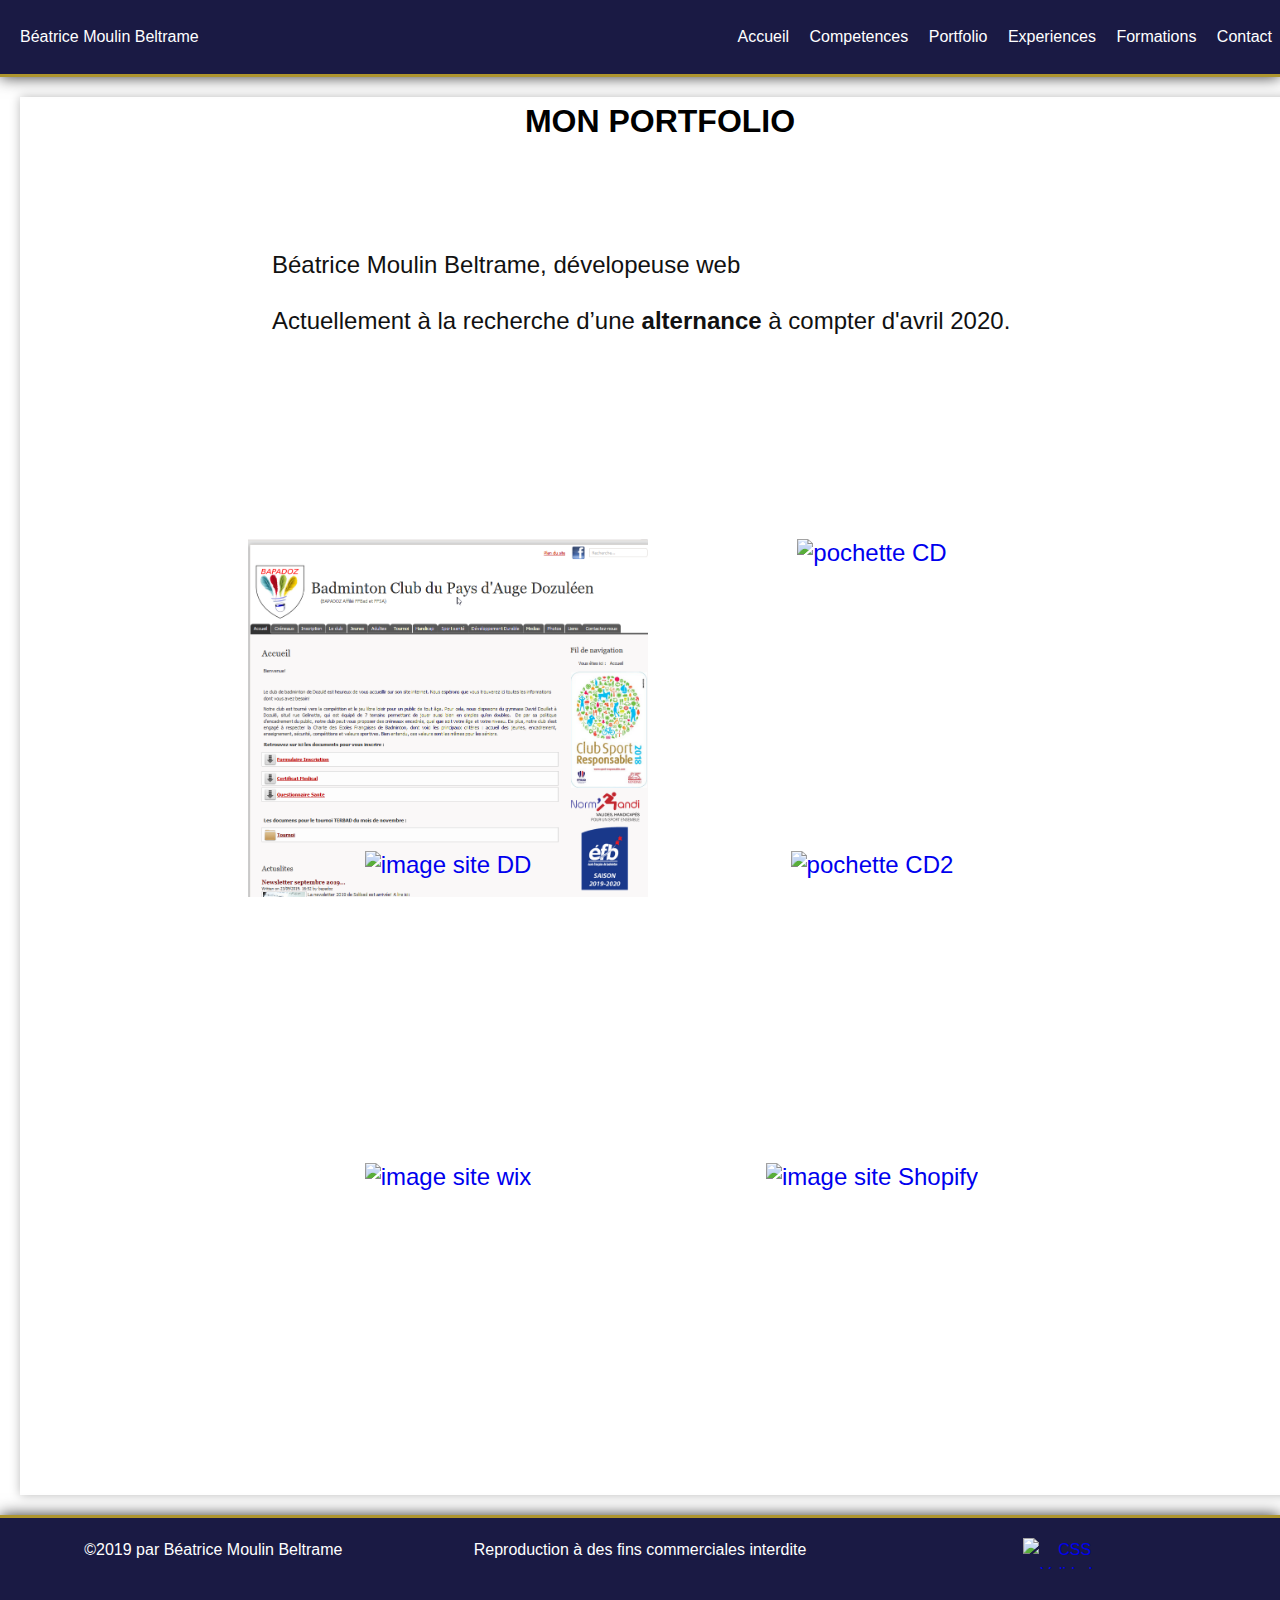
==== Portfolio.html @ 655f6da5 "Ajout Portfolio" ====
<!DOCTYPE html>
<html lang="fr">
<head>
	<meta charset="utf-8" />
	<meta name="viewport" content="width=device-width, initial-scale=1" />
	<link rel="stylesheet" href="style.css" type="text/css" />
    <link rel="stylesheet" href="styleportfolio.css" type="text/css">
	<title>Site perso de Beatrice Moulin Beltrame</title>
	<link rel="shortcut icon" type="image/x-icon" href="images/favicon.png">

</head>
<body>
	<div id="page">
		<header class="main-header">

			<nav class="main-navigation">
				<div class="nav-wrapper">
					<p class="site-title">Béatrice Moulin Beltrame</p>
					<input type="checkbox" id="menu-checkbox" class="menu-checkbox">
					<label for="menu-checkbox" class="menu-toggle">&equiv; Menu</label>
					<ul class="menu">
						<li><a href="index.html">Accueil</a></li>
						<li><a href="index.html#competences">Competences</a></li>
						<li><a href="index.html#portfolio">Portfolio</a></li>
						<li><a href="index.html#experiences">Experiences</a></li>
						<li><a href="index.html#formations">Formations</a></li>
						<li><a href="index.html#contact">Contact</a></li>
					</ul>
				</div> 
			</nav>
	
			
		</header>
                      		

	<section class="monportoflio">
	
	<h1>MON PORTFOLIO</h1>
	<div class="grid">
		<div class="about">Béatrice Moulin Beltrame, dévelopeuse web<br />
			<br />
			Actuellement à la recherche d’une <strong>alternance</strong> à compter d'avril 2020.
		</div>
		<a href="#" class="s a-img-txt"><img src="portfolio/SiteBapadoz.png" class="s" alt="site bapadoz" title="creation site association sous Joomla"><span class="a-txt">* Site BAPADOZ *</span></a>
		<a href="#" class="s a-img-txt"><img src="portfolio/PochetteCD.png" class="s" alt="pochette CD"><span class="a-txt">* Pochette CD sous Photoshop *</span></a>
		<a href="#" class="s a-img-txt"><img src="portfolio/SiteDD.png" class="s" alt="image site DD" title="creation site association sous Joomla"><span class="a-txt">* Site Développement Durable et Badminton *</span></a>
		<a href="#" class="s a-img-txt"><img src="portfolio/PochetteCD2.png" class="s" alt="pochette CD2"><span class="a-txt">* Pochette CD sous Photoshop *</span></a>
		<a href="#" class="s a-img-txt"><img src="portfolio/SiteWix.png" class="s" alt="image site wix" title="creation site vitrine sous Wix"><span class="a-txt">* Site WIX *</span></a>
		<a href="#" class="s a-img-txt"><img src="portfolio/SiteShopify.png" class="s" alt="image site Shopify" title="creation site marchand sous Shopify"><span class="a-txt">* Site Shopify *</span></a>
	  </div>
	  
	</section>
	
	<footer>
		<p>©2019 par Béatrice Moulin Beltrame</p>
		<p>Reproduction à des fins commerciales interdite</p>
		<p>
    <a href="http://jigsaw.w3.org/css-validator/check/referer">
        <img style="border:0;width:88px;height:31px"
            src="http://jigsaw.w3.org/css-validator/images/vcss"
            alt="CSS Valide !" />
    </a>
</p>
	</footer>
</div>
</body>
</html>
---- style.css ----
html, body, div, h1, h2, h3, h4, h5, h6, p, blockquote, a, img, small, strong, sub, sup, ol, ul, li, fieldset, form, label, legend, table, caption, tbody, tfoot, thead, tr, th, td, nav, button, section, header, footer, title {
	margin: 0;
	padding: 0;
	border: 0;
	outline: 0;
	vertical-align: baseline;
	background: transparent;
}

html {
	box-sizing : border-box; /* retire les marges internes et bordures des dimensions de la boite */
}

*, *::before, *::after {
	box-sizing: inherit;
}

* {
	font-family: 'Trebuchet MS', Arial, sans-serif;
}

body {
	padding: 0;
	margin: 0;
	display: flex;
	flex-flow: row nowrap;
}


body >* {
	flex: 100%;
}

p {
	font-size: 1em;
	line-height: 1.5em;
}

a {
	text-decoration: none;
}

 footer  {
	display: flex;
	width: 100%;
	padding: 20px 0px;
	box-shadow: 0px 0px 15px #333;
    background-color: #1a1a44;
	border-top: 3px #ae952e solid;
    min-height: 100px;
}


section {
	display: flex;
	flex-flow: row wrap;
	justify-content: center;
	width: 100%;
	padding-bottom: 20px;
	margin: 5px 10px;
	box-shadow: 0px 0px 10px #bbb;
	/*background-color: */
}

h1 {
	font-size: 2em;
	line-height: 1.5em;
	font-weight: bold;
}

h2 {
	margin: 5px 0;
}

h3 {
	margin: 40px 0;
}

section > div {
	width: 95%;
}

main  {
	display: flex;
	flex-direction: column;
	
}

.button {
	display: inline-block;
	height: 100%;
	min-height: 21px;
	background-color: rgba(28, 37, 212, 1);
	color: white;
	cursor: pointer !important;
	text-align: center;
	border-radius: 5px;
}


.social {
	display: flex;
	justify-content: space-around;
	margin: 10px auto 0px auto;
}

.social img {
	width: 40px;
	height: 40px;
}

/********************************/
/*********HEADER*****************/
/********************************/
.main-header {
    width: 100%;
    padding: 20px 0px;
    box-shadow: 0px 0px 15px #333;
    background-color: #1a1a44;
    border-bottom: 3px #ae952e solid;
    color: #fff;
}

.nav-wrapper {    
    align-items: center;
    display: flex;
    flex-wrap: wrap;
    justify-content: space-between;
}

.main-header p{
	padding-left : 20px;
}

.menu {
    /*display: none;*/ /* le menu est cache par defaut */
    flex-basis: 100%;
    list-style: none;
    margin: 0;
    max-height: 0;
    opacity: 0; /**/
    overflow: hidden;
    padding: 0 2em;
    transition: margin .5s ease-in-out, max-height .5s ease-in-out, opacity .3s .1s ease-in-out;
    visibility: hidden; /**/
}

.menu-checkbox:checked ~ .menu {
    /*display: block;*/
	margin: 1em 0;
    max-height: 500px;
    opacity: 1;
    visibility: visible;
}

.menu-checkbox:checked + .menu {
	margin: 1em 0;
    max-height: 500px;
    opacity: 1;
    visibility: visible;
}

.menu-checkbox {
	opacity: 0;
	position: absolute;
	top: -1000px;
}

.menu-checkbox:focus + .menu-toggle {
    outline: #ae952e auto 5px;
}

.menu-toggle {
    padding: .5em 1em;
    display: inline-block;/**/
}

.menu li {
    border-bottom: 1px solid #eee;
}

.menu li a {
    display: inline-block;
    padding: 0.5em 1em;
    color: #fff;
}

.menu li a:hover {
  background-color: #f4f4f4;
  color: #333;
}

/*****************************/
/*****************************/
/*****************************/
 #principale {
	text-align: center;
	border-bottom: 2px dashed #ccc;
	background-image: url('images/seascape.jpg');
	background-attachment: fixed; 
	background-repeat: no-repeat;
	background-size: cover;
	height: 100%;
 }

 #principale a {
 	display: block;
 	text-align: center;
 	padding: 10px;
 	margin: 10px auto 30px auto;
 	border-radius: 5px;
 }

.presentation {
	margin-top: 10px;
	padding-bottom: 0px;
}

article {
	margin-left: calc(50%/2);
	margin-top: 20px;
}

.main-bloc-inside {
	font-size:1em; 
	line-height:2.5em; 
	text-align:center;
	width: 45%;
	background-color : ghostwhite;
	border-radius: 5px;
}

.photo {
	text-align: center;
}

.photo img {
	width: 150px;
	height: 150px;
	border: 3px solid #fff;
	box-shadow: 0px 0px 10px #777;
	border-radius: 50%;
	margin-top: -80px;
}

.contactbox {
	display: flex;
	flex-flow: row wrap;
	align-items: center;
}

.contactbox p:first-child {
	flex: 0 0 40%;
}

.contactbox p:last-child {
	flex: 0 0 60%;
}

/*****************************/
/*********COMPETENCES*********/
/*****************************/
#competences {
	background-color: #f1f2f6;
	display: flex;
	flex-flow: row wrap;
	margin-bottom: 10px;
}

#competences h2 {
flex: 4 0 100%;
text-align: center;
margin-bottom: 10px;
}

#info {
	background-color : ghostwhite;
	flex: 0 0 20%;
	border-radius: 10px;
}

#autres {
	background-color:  ghostwhite;
	flex: 0 0 20%;
	border-radius: 10px;
}

#langues {
	background-color:  ghostwhite;
	flex: 0 0 20%;
	border-radius: 10px;
}

#perso {
	background-color: ghostwhite;
	flex: 0 0 20%;
	border-radius: 10px;
}

.comp {
	display: flex;
	flex-flow: row wrap;
	margin-bottom: 10px;
}

.progressBar {
	flex: 0 0 90%;
	height: 1.5em;
	width: 300px;
	background-color: #191919;
	-moz-border-radius: 16px;
	-webkit-border-radius: 16px;
	border-radius: 16px;
	box-shadow: inset 0 1px 2px #000, 0 1px 0 #2b2b2b;
	-webkit-box-shadow: inset 0 1px 2px #000, 0 1px 0 #2b2b2b;
	-moz-box-shadow: inset 0 1px 2px #000, 0 1px 0 #2b2b2b;
	margin-bottom: 10px;
}

.progressBar span {
	display: block;
	height: 100%;
	padding-left: 5px;
	color: #fff;
	/*transition: width;
	width: 0%;
    height: 100%;
    transition: width;
    transition-duration: 1s;
    transition-timing-function: cubic-bezier(.36,.55,.63,.48);

	background-color: rgb(43,194,83);
	background-image: linear-gradient(center bottom, 
		rgb(43,194,83) 75%, 
		rgb(84,240,84) 25%);
  	box-shadow: 
  		inset 0 2px 9px  rgba(255,255,255,0.3), 
  		inset 0 -2px 6px rgba(0,0,0,0.4);
  	position: relative;
  	overflow: hidden;
  	*/
}


.p100 {
	width: 100%;	
  background-color: rgba(28, 37, 212, 1);
  background-image: -webkit-linear-gradient(rgba(28, 37, 212, 1), #1A1A44);
  background-image: -o-linear-gradient(rgba(28, 37, 212, 1), #1A1A44);
  background-image: linear-gradient(rgba(28, 37, 212, 1), #1A1A44);

	border-top-right-radius: 8px;
	border-bottom-right-radius: 8px;
	border-top-left-radius: 16px;
	border-bottom-left-radius: 16px;
}

.p95 {
	width: 95%;		
  background-color: rgba(28, 37, 212, 1);
  background-image: -webkit-linear-gradient(rgba(28, 37, 212, 1), #1A1A44);
  background-image: -o-linear-gradient(rgba(28, 37, 212, 1), #1A1A44);
  background-image: linear-gradient(rgba(28, 37, 212, 1), #1A1A44);
	border-top-right-radius: 8px;
	border-bottom-right-radius: 8px;
	border-top-left-radius: 16px;
	border-bottom-left-radius: 16px;
}

.p90 {
	width: 90%;	
  background-color: rgba(28, 37, 212, 1);
  background-image: -webkit-linear-gradient(rgba(28, 37, 212, 1), #1A1A44);
  background-image: -o-linear-gradient(rgba(28, 37, 212, 1), #1A1A44);
  background-image: linear-gradient(rgba(28, 37, 212, 1), #1A1A44);
	border-top-right-radius: 8px;
	border-bottom-right-radius: 8px;
	border-top-left-radius: 16px;
	border-bottom-left-radius: 16px;
}

.p85 {
	width: 85%;	
  background-color: rgba(28, 37, 212, 1);
  background-image: -webkit-linear-gradient(rgba(28, 37, 212, 1), #1A1A44);
  background-image: -o-linear-gradient(rgba(28, 37, 212, 1), #1A1A44);
  background-image: linear-gradient(rgba(28, 37, 212, 1), #1A1A44);
	border-top-right-radius: 8px;
	border-bottom-right-radius: 8px;
	border-top-left-radius: 16px;
	border-bottom-left-radius: 16px;
}

.p80 {
	width: 80%;		
  background-color: rgba(28, 37, 212, 1);
  background-image: -webkit-linear-gradient(rgba(28, 37, 212, 1), #1A1A44);
  background-image: -o-linear-gradient(rgba(28, 37, 212, 1), #1A1A44);
  background-image: linear-gradient(rgba(28, 37, 212, 1), #1A1A44);
	border-top-right-radius: 8px;
	border-bottom-right-radius: 8px;
	border-top-left-radius: 16px;
	border-bottom-left-radius: 16px;
}

.p75 {
	width: 75%;
  background-color: rgba(28, 37, 212, 1);
  background-image: -webkit-linear-gradient(rgba(28, 37, 212, 1), #1A1A44);
  background-image: -o-linear-gradient(rgba(28, 37, 212, 1), #1A1A44);
  background-image: linear-gradient(rgba(28, 37, 212, 1), #1A1A44);
	border-top-right-radius: 8px;
	border-bottom-right-radius: 8px;
	border-top-left-radius: 16px;
	border-bottom-left-radius: 16px;
}

.p70 {
	width: 70%;		
  background-color: rgba(28, 37, 212, 1);
  background-image: -webkit-linear-gradient(rgba(28, 37, 212, 1), #1A1A44);
  background-image: -o-linear-gradient(rgba(28, 37, 212, 1), #1A1A44);
  background-image: linear-gradient(rgba(28, 37, 212, 1), #1A1A44);
	border-top-right-radius: 8px;
	border-bottom-right-radius: 8px;
	border-top-left-radius: 16px;
	border-bottom-left-radius: 16px;
}

.p65 {
	width: 65%;
	background-color: rgba(28, 37, 212, 1);
  background-image: -webkit-linear-gradient(rgba(28, 37, 212, 1), #1A1A44);
  background-image: -o-linear-gradient(rgba(28, 37, 212, 1), #1A1A44);
  background-image: linear-gradient(rgba(28, 37, 212, 1), #1A1A44);
	border-top-right-radius: 8px;
	border-bottom-right-radius: 8px;
	border-top-left-radius: 16px;
	border-bottom-left-radius: 16px;
}
.p60 {
	width: 60%;	
	background-color: rgba(28, 37, 212, 1);
  background-image: -webkit-linear-gradient(rgba(28, 37, 212, 1), #1A1A44);
  background-image: -o-linear-gradient(rgba(28, 37, 212, 1), #1A1A44);
  background-image: linear-gradient(rgba(28, 37, 212, 1), #1A1A44);
	border-top-right-radius: 8px;
	border-bottom-right-radius: 8px;
	border-top-left-radius: 16px;
	border-bottom-left-radius: 16px;
}
.p55 {
	width: 55%;
	background-color: rgba(28, 37, 212, 1);
  background-image: -webkit-linear-gradient(rgba(28, 37, 212, 1), #1A1A44);
  background-image: -o-linear-gradient(rgba(28, 37, 212, 1), #1A1A44);
  background-image: linear-gradient(rgba(28, 37, 212, 1), #1A1A44);
	border-top-right-radius: 8px;
	border-bottom-right-radius: 8px;
	border-top-left-radius: 16px;
	border-bottom-left-radius: 16px;
}
.p50 {
	width: 50%;	
	background-color: rgba(28, 37, 212, 1);
  background-image: -webkit-linear-gradient(rgba(28, 37, 212, 1), #1A1A44);
  background-image: -o-linear-gradient(rgba(28, 37, 212, 1), #1A1A44);
  background-image: linear-gradient(rgba(28, 37, 212, 1), #1A1A44);
	border-top-right-radius: 8px;
	border-bottom-right-radius: 8px;
	border-top-left-radius: 16px;
	border-bottom-left-radius: 16px;
}

/*****************************/
/**********PORTFOLIO**********/
/*****************************/

#portfolio h2, #portfolio h3 {
	flex: 4 0 100%;
	text-align: center;
	margin-bottom: 10px;
}

.gallery {
	margin: 0 auto;
  max-width: 1200px;
  padding: 0 1rem;
}

.gallery-item{
	margin: 1rem;
	position: relative;
}

.gallery-item img {
	display: block;
	max-width: 100%;
}

.gallery-item-legend {
	position: absolute;
	margin-top:-50px;
	background-color: black;
	color: white;
	height: 50px;
	width: 100%;
	max-width: 100%;
	text-align: center;
	opacity:0;
}

.gallery-item-legend:hover {
	opacity: 0.75;
	transition-delay: 0.2s;
}


/*****************************/
/*********EXPERIENCES*********/
/*****************************/
#experiences {
	background-color: #f1f2f6;
	display: flex;
	flex-flow: row wrap;
	margin-bottom: 10px;
}

#experiences h2, #experiences h3 {
	flex: 4 0 100%;
	text-align: center;
	margin-bottom: 10px;
}

.gridpexperiences {
	list-style: none;
	padding: .5em;
	display: grid; /* grille*/
	grid-auto-flow: row; /*distribution auto*/
	grid-template-columns: 1fr; /* une seule colonne si pas de media queries*/
    grid-gap: 20px;
    gap: 20px; /* gouttière */
    justify-content: center; /* centrage des colonnes */
    margin:5px 0 20px 0;
    padding:0 20px;
}

.gridpexperiences-item {
	margin: .5em;
	background-color: ghostwhite;
	border-radius: 10px;
	box-shadow: 0px 0px 10px #bbb;
	text-align: center;
}

.gridpexperiences-item h3 {
	margin-top: 10px;
}

.gridpexperiences-item-description {
	text-align: left;
	padding-top: 20px;
	padding-left: 10px;
}

/*****************************/
/*********FORMATIONS*********/
/*****************************/
#formations {
	background-color: #f1f2f6;
}

#formations h2 {
	flex: 4 0 100%;
	text-align: center;
	margin-bottom: 10px;
}

.form-button {
	flex: 4 0 100%;
	text-align: center;
	margin-bottom: 10px;
}

.form {
	flex: 0 0 30%;
	margin-bottom: 20px;
	display: flex;
	flex-flow: row wrap;
	padding-bottom: 10px;
	margin-bottom: 10px;
	background-color: ghostwhite;
	border-radius: 10px;
}

.icon {
	position: relative;
	text-align: center;
}

.icon figcaption {
	margin-top: 10px;
	margin-bottom: 10px;
	text-align: center;
	font-weight: bold;
}

.content h3 {
	margin-top: 10px;
	margin-bottom: 10px;
	text-align: center;
}

.content-content {
	text-align: center;
}


/********************************/
/*********INTERETS***************/
/********************************/
#centresinteret {
	background-image: url('images/boat-962799_1920.jpg');
}

#centresinteret img {
	width: 80px;
	height: 80px;
	border-radius: 50%;
	box-shadow: 0px 0px 15px #555;
}

.interets {
	display: flex;
	flex-flow: row wrap;	
}

/********************************/
/*********CONTACT****************/
/********************************/
#contact {
	background-image: url('images/code-2620118_1920.jpg');
	background-attachment: fixed; 
	background-repeat: no-repeat;
	background-size: cover;
	opacity: .75;
}

.cont {
	display: flex;
	flex-flow: row wrap;
}

.cont-item {
	flex: 0 0 40%;
}

.formcontact {
	border-radius: 5px;
  	background-color: #f2f2f2;
  	padding: 20px;
	flex: 0 0 50%;
}

/* Style inputs, select elements and textareas */
input[type=text], select, textarea{
  width: 100%;
  padding: 12px;
  border: 1px solid #ccc;
  border-radius: 4px;
  box-sizing: border-box;
  resize: vertical;
}

/* Style the label to display next to the inputs */
label {
  padding: 12px 12px 12px 0;
  display: inline-block;
}

/* Style the submit button */
input[type=submit] {
  background-color: #4CAF50;
  color: white;
  padding: 12px 20px;
  border: none;
  border-radius: 4px;
  cursor: pointer;
  float: right;
}

/* Floating column for labels: 25% width */
.col-25 {
  float: left;
  width: 25%;
  margin-top: 6px;
}

/* Floating column for inputs: 75% width */
.col-75 {
  float: left;
  width: 75%;
  margin-top: 6px;
}

/* Clear floats after the columns */
.row:after {
  content: "";
  display: table;
  clear: both;
}

/********************************/
/*********FOOTER*****************/
/********************************/
footer p {
	width: 90%;
	margin: 0 auto;
	color:#fff;
	text-align: center;
}






/*****************************/

@media screen and (min-width: 600px) {
	.gallery {
	  display: flex;
	  flex-wrap: wrap;
	  flex-direction: row;
	}
	.gallery-item {
	  width: calc(50% - 2rem);
	}
  }


@media (min-width: 1000px) {
	section {
		width: 100%;
		box-shadow: 0px 0px 10px #bbb;
	}

	a:hover {color: #EA0;
	}
	
	
	#principale, .contact {
		flex: 0 0 45%;
	}

	#principale {
		border-bottom: none;
		border-right: 2px solid #ccc;
		padding-right: 20px;
		padding-left: 20px;
		margin-right: auto;
	}

	#principale a {
		border: 2px solid transparent;
		box-shadow: none;
	}

	#principale a:hover {
		color: #1a1a44;
		background-color:#fff;
		box-shadow: 0px 0px 20px #666;
	}

	.gallery-item {
	  width: calc(100% / 3 - 2rem);
	}

	
	.expinfo, .expdescription, .formatinfo, .formatdescription {
		flex: 0 0 85%;
		margin-left: auto;
	}

	#centresinteret {
		flex: 0 1 25%;
	}
}

@media screen and (max-width: 600px) {
  .col-25, .col-75, input[type=submit] {
    width: 100%;
    margin-top: 0;
  }
}

@media screen and (min-width: 65em) {
    .menu {
        flex-basis: auto;
        margin: 0;
        max-height: 1000px;
        opacity: 1;
        padding: 0;
        visibility: visible;
    }

    .menu-toggle,
    .menu-checkbox {
        display: none;
    }

    .menu li {
        border: none;
        display: inline-block;
    }

	.menu li a {
	    padding: .5em;
	}

}
---- styleportfolio.css ----
.monportoflio {
margin : 20px;
}
  
h1 {
	flex: 4 0 100%;
	text-align: center;
	margin-bottom: 10px;
}
  .grid{
    display:grid;
    grid-gap: 24px;
    gap:24px; /* gouttière */
    justify-content: center; /* centrage des colonnes */
    margin:72px 0 24px 0;
    padding:0 24px;
    grid-template-columns: 1fr; /* une seule colonne si pas de media queries*/
  }

 /* dimensions des cellules */ 
  .s{
    grid-column-end: span 1;
    grid-row-end:span 1;
  }
  
  .m{
    grid-column-end: span 1;
    grid-row-end:span 2;
  }
  
  .l{
    grid-column-end: span 1;
  	grid-row-end:span 1
  }

  .s, .m, .l{
    max-width:100%;
    height:auto;
    display:block;
    margin-bottom:8px;
  }
  
  img{
	display:block;
	max-width:100%;
	height:auto;
	max-height: 100%;
	margin:0 auto;
	opacity: 1;
  }  
  
  .about{
	background: #fff;
	color:#111;
	/* font-family:'Palanquin',sans-serif; */
	font-weight: 400;
	padding: 24px;
	font-size: 16px;
  }
  
  .a-img-txt{
	display:grid; 
	text-decoration: none;
	font-size: 24px;
  }
   
  /* les enfants se superposent */
  .a-img-txt>*{
	grid-area:1/1/-1/-1; 
	/* raccourci pour grid-row et grid-column */
  }
   
  /* le texte */
  .a-txt{
	display:flex;
	justify-content:center;
	align-items:center;
	color:#fff;
	opacity:0;
	background:rgba(0,0,0,0.8);
	transition:opacity .8s;
	padding:24px;
  }
   
  /* le survol */
  .a-txt:hover{
	opacity:1;
  }

  @media (min-width:54.5em){
   .about{
	grid-column-end: span 2;
	font-size: 24px;
  
  
   }
  }
  @media (min-width:54.5em){
	.l{
	  grid-column-end: span 2;
	  grid-row-end:span 2;
	}  
  }

  @media (min-width:40em){
	.grid{
	  grid-template-columns: repeat(auto-fill, 25em); /* colonnes de 400px*/
	  grid-auto-rows: 18em; /* lignes automatiques de 288 px */
	  grid-auto-flow: row dense;
	}
  
  }
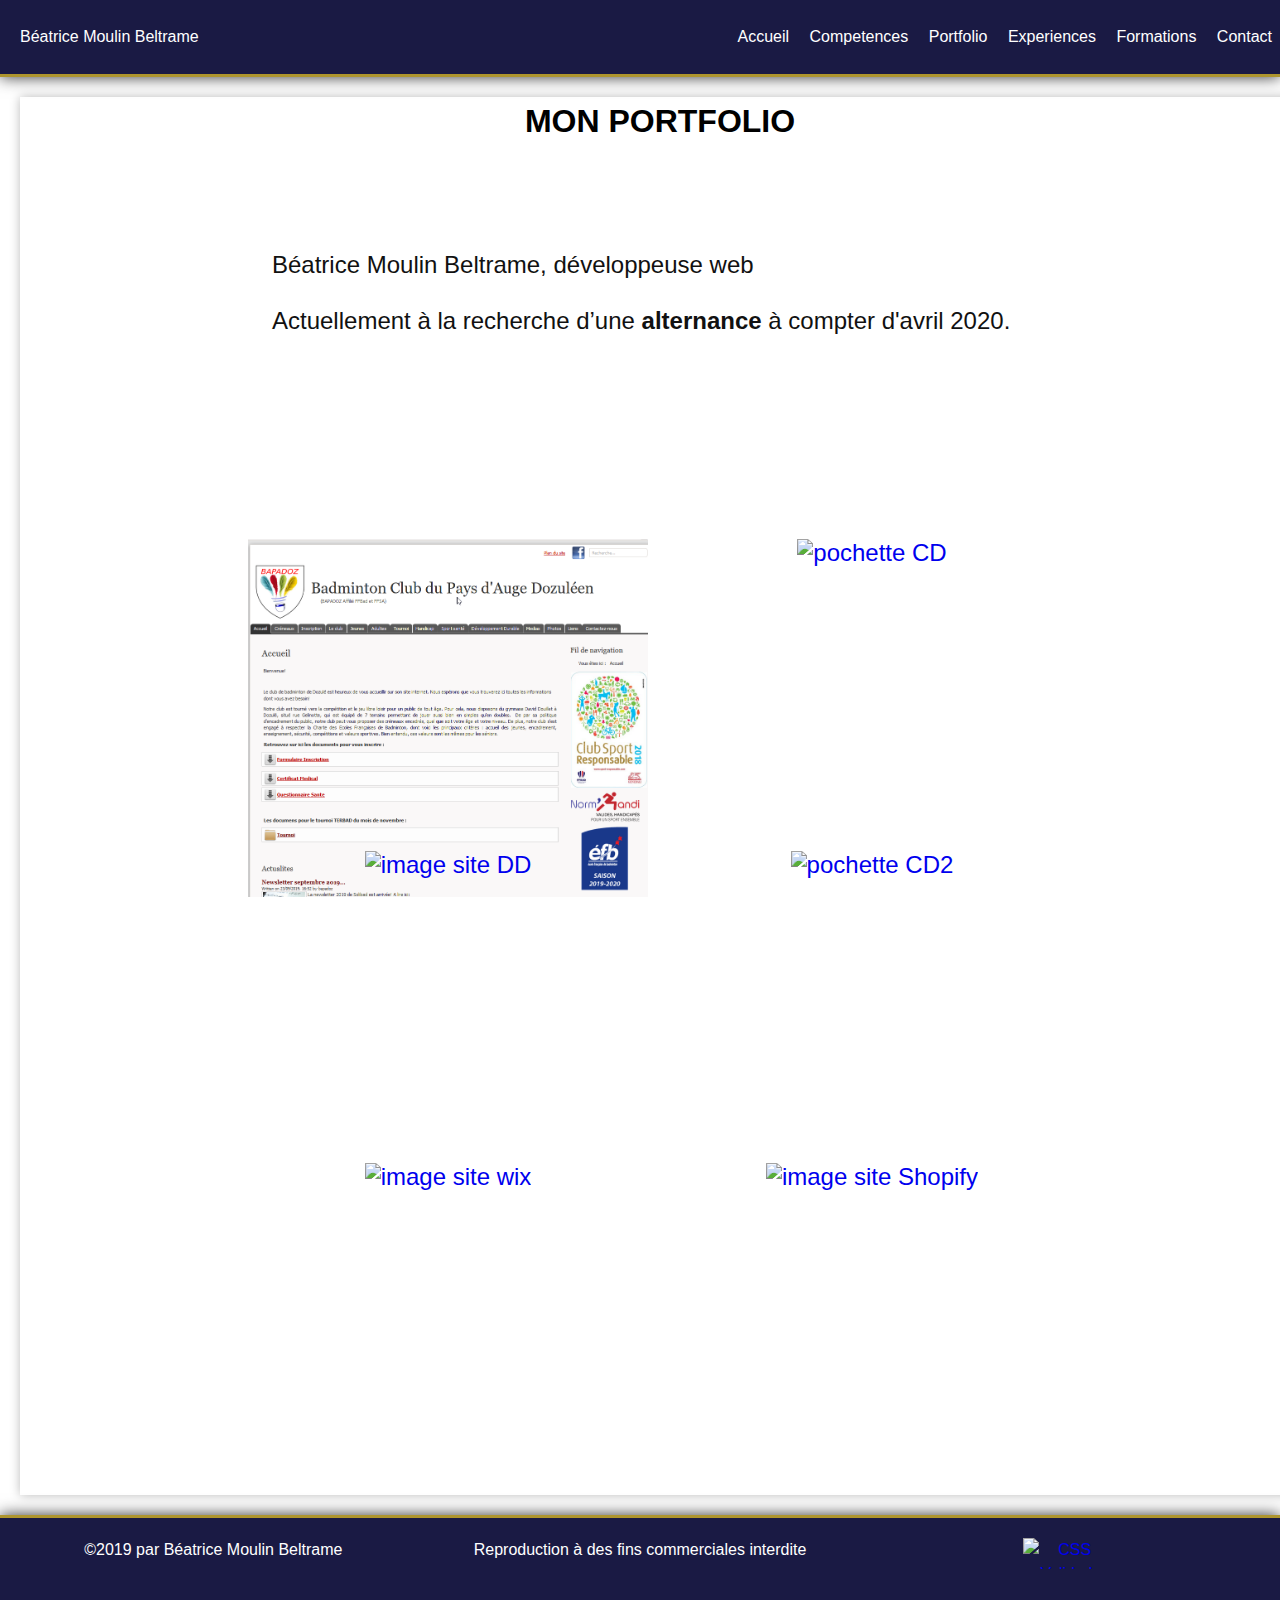
==== commit fe909d8c: "corrections orthographe" ====
--- a/Portfolio.html
+++ b/Portfolio.html
@@ -15,7 +15,7 @@
 
 			<nav class="main-navigation">
 				<div class="nav-wrapper">
-					<p class="site-title">Béatrice Moulin Beltrame</p>
+					<p class="site-title"><a href="index.html">Béatrice Moulin Beltrame</a></p>
 					<input type="checkbox" id="menu-checkbox" class="menu-checkbox">
 					<label for="menu-checkbox" class="menu-toggle">&equiv; Menu</label>
 					<ul class="menu">
@@ -37,15 +37,15 @@
 	
 	<h1>MON PORTFOLIO</h1>
 	<div class="grid">
-		<div class="about">Béatrice Moulin Beltrame, dévelopeuse web<br />
+		<div class="about">Béatrice Moulin Beltrame, développeuse web<br />
 			<br />
 			Actuellement à la recherche d’une <strong>alternance</strong> à compter d'avril 2020.
 		</div>
-		<a href="#" class="s a-img-txt"><img src="portfolio/SiteBapadoz.png" class="s" alt="site bapadoz" title="creation site association sous Joomla"><span class="a-txt">* Site BAPADOZ *</span></a>
+		<a href="http://www.normandiebad.com/Bapadoz" class="s a-img-txt" target="_blank"><img src="portfolio/SiteBapadoz.png" class="s" alt="site bapadoz" title="creation site association sous Joomla"><span class="a-txt">* Site BAPADOZ *</span></a>
 		<a href="#" class="s a-img-txt"><img src="portfolio/PochetteCD.png" class="s" alt="pochette CD"><span class="a-txt">* Pochette CD sous Photoshop *</span></a>
-		<a href="#" class="s a-img-txt"><img src="portfolio/SiteDD.png" class="s" alt="image site DD" title="creation site association sous Joomla"><span class="a-txt">* Site Développement Durable et Badminton *</span></a>
+		<a href="http://www.normandiebad.com/DeveloppementDurable" class="s a-img-txt" target="_blank"><img src="portfolio/SiteDD.png" class="s" alt="image site DD" title="creation site association sous Joomla"><span class="a-txt">* Site Développement Durable et Badminton *</span></a>
 		<a href="#" class="s a-img-txt"><img src="portfolio/PochetteCD2.png" class="s" alt="pochette CD2"><span class="a-txt">* Pochette CD sous Photoshop *</span></a>
-		<a href="#" class="s a-img-txt"><img src="portfolio/SiteWix.png" class="s" alt="image site wix" title="creation site vitrine sous Wix"><span class="a-txt">* Site WIX *</span></a>
+		<a href="https://beatricestartio19.wixsite.com/mybike" class="s a-img-txt" target="_blank"><img src="portfolio/SiteWix.png" class="s" alt="image site wix" title="creation site vitrine sous Wix"><span class="a-txt">* Site WIX *</span></a>
 		<a href="#" class="s a-img-txt"><img src="portfolio/SiteShopify.png" class="s" alt="image site Shopify" title="creation site marchand sous Shopify"><span class="a-txt">* Site Shopify *</span></a>
 	  </div>
 	  
--- a/style.css
+++ b/style.css
@@ -87,6 +87,11 @@
 	
 }
 
+.site-title a, .site-title a:visited {
+	color: #fff;
+	text-decoration: none;
+}
+
 .button {
 	display: inline-block;
 	height: 100%;
@@ -108,6 +113,19 @@
 .social img {
 	width: 40px;
 	height: 40px;
+}
+
+#top-button {
+  position: fixed; /* Fixed/sticky position */
+  bottom: 10px; /* Place the button at the bottom of the page */
+  right: 10px; /* Place the button 30px from the right */
+  z-index: 99; /* Make sure it does not overlap */
+  border: none; /* Remove borders */
+  outline: none; /* Remove outline */
+  cursor: pointer; /* Add a mouse pointer on hover */
+  padding: 15px; /* Some padding */
+  border-radius: 10px; /* Rounded corners */
+  font-size: 18px; /* Increase font size */
 }
 
 /********************************/
@@ -196,7 +214,6 @@
 /*****************************/
  #principale {
 	text-align: center;
-	border-bottom: 2px dashed #ccc;
 	background-image: url('images/seascape.jpg');
 	background-attachment: fixed; 
 	background-repeat: no-repeat;
@@ -218,7 +235,6 @@
 }
 
 article {
-	margin-left: calc(50%/2);
 	margin-top: 20px;
 }
 
@@ -226,8 +242,7 @@
 	font-size:1em; 
 	line-height:2.5em; 
 	text-align:center;
-	width: 45%;
-	background-color : ghostwhite;
+	background-color : #dadbdd;
 	border-radius: 5px;
 }
 
@@ -242,6 +257,12 @@
 	box-shadow: 0px 0px 10px #777;
 	border-radius: 50%;
 	margin-top: -80px;
+}
+
+.contact {
+	background-color: ghostwhite;
+	border-radius: 10px;
+	margin: auto;
 }
 
 .contactbox {
@@ -534,16 +555,14 @@
 }
 
 .gridpexperiences {
-	list-style: none;
 	padding: .5em;
 	display: grid; /* grille*/
 	grid-auto-flow: row; /*distribution auto*/
 	grid-template-columns: 1fr; /* une seule colonne si pas de media queries*/
-    grid-gap: 20px;
-    gap: 20px; /* gouttière */
+    grid-gap: 15px;
+    gap:15px; /* gouttière */
     justify-content: center; /* centrage des colonnes */
-    margin:5px 0 20px 0;
-    padding:0 20px;
+	margin: 5px 0 20px 0;
 }
 
 .gridpexperiences-item {
@@ -606,6 +625,10 @@
 	font-weight: bold;
 }
 
+.icon img{
+	width: 100px;
+}
+
 .content h3 {
 	margin-top: 10px;
 	margin-bottom: 10px;
@@ -616,6 +639,32 @@
 	text-align: center;
 }
 
+.items {
+	display: flex;
+	flex-flow: row wrap;
+	margin-bottom: 10px;
+	padding: 20px;
+	background-color: ghostwhite;
+	border-radius: 10px;
+}
+
+.item-formations {
+	background-color: ghostwhite;
+	border-radius: 10px;
+	box-shadow: 0px 0px 20px #666;
+	flex: 0 0 30%;
+	padding: 10px;
+	margin: 5px;
+}
+
+.item-formations h4 {
+	text-align: center;
+	padding-bottom: 10px;
+}
+
+.item-formations ul {
+	padding-left: 10px;
+}
 
 /********************************/
 /*********INTERETS***************/
@@ -629,6 +678,7 @@
 	height: 80px;
 	border-radius: 50%;
 	box-shadow: 0px 0px 15px #555;
+	width: 100px;
 }
 
 .interets {
@@ -777,12 +827,6 @@
 	  width: calc(100% / 3 - 2rem);
 	}
 
-	
-	.expinfo, .expdescription, .formatinfo, .formatdescription {
-		flex: 0 0 85%;
-		margin-left: auto;
-	}
-
 	#centresinteret {
 		flex: 0 1 25%;
 	}
@@ -794,6 +838,17 @@
     margin-top: 0;
   }
 }
+
+@media screen and (min-width:40em){
+	.gridpexperiences {
+		display: grid;
+	  grid-template-columns: repeat(auto-fill, 25em); /* colonnes de 400px*/
+	  grid-auto-rows: 25em; /* lignes automatiques de 400 px */
+	  grid-auto-flow: row dense;
+	}
+  
+  }
+
 
 @media screen and (min-width: 65em) {
     .menu {
